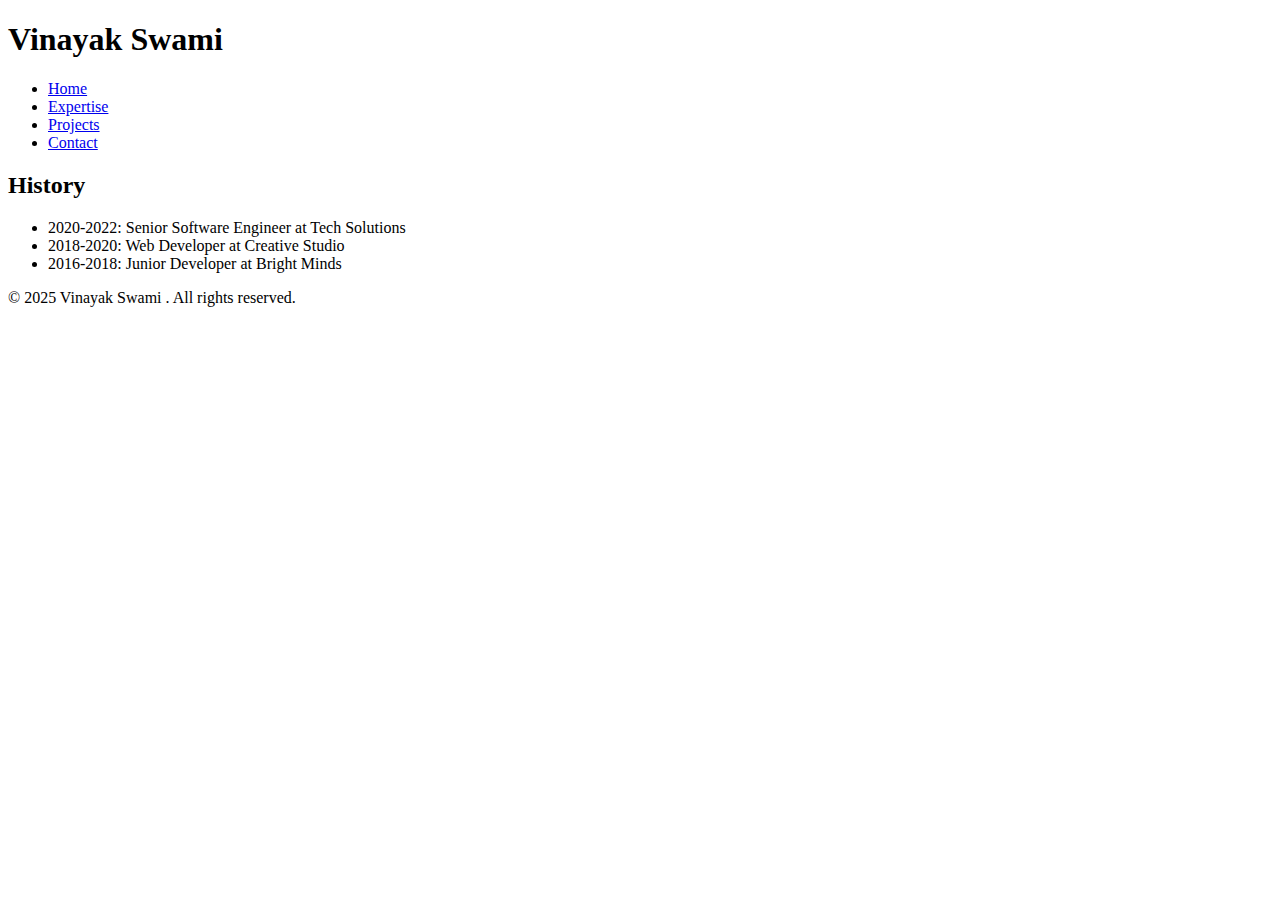
==== history.html @ 9ff77182 "Update history.html" ====
<!DOCTYPE html>
<html lang="en">
<head>
  <meta charset="UTF-8">
  <meta name="viewport" content="width=device-width, initial-scale=1.0">
  <title>History - Portfolio</title>
  <link rel="stylesheet" href="styles.css">
</head>
<body>
  <header class="header">
    <h1>Vinayak Swami</h1>
    <nav>
      <ul class="nav-links">
        <li><a href="index.html">Home</a></li>
        <li><a href="About_me.html">Expertise</a></li>
        <li><a href="projects.html">Projects</a></li>
        <li><a href="contact.html">Contact</a></li>
      </ul>
    </nav>
  </header>

  <section>
    <h2>History</h2>
    <ul>
      <li>2020-2022: Senior Software Engineer at Tech Solutions</li>
      <li>2018-2020: Web Developer at Creative Studio</li>
      <li>2016-2018: Junior Developer at Bright Minds</li>
    </ul>
  </section>

  <footer>
    <p>© 2025 Vinayak Swami . All rights reserved.</p>
  </footer>
</body>
</html>
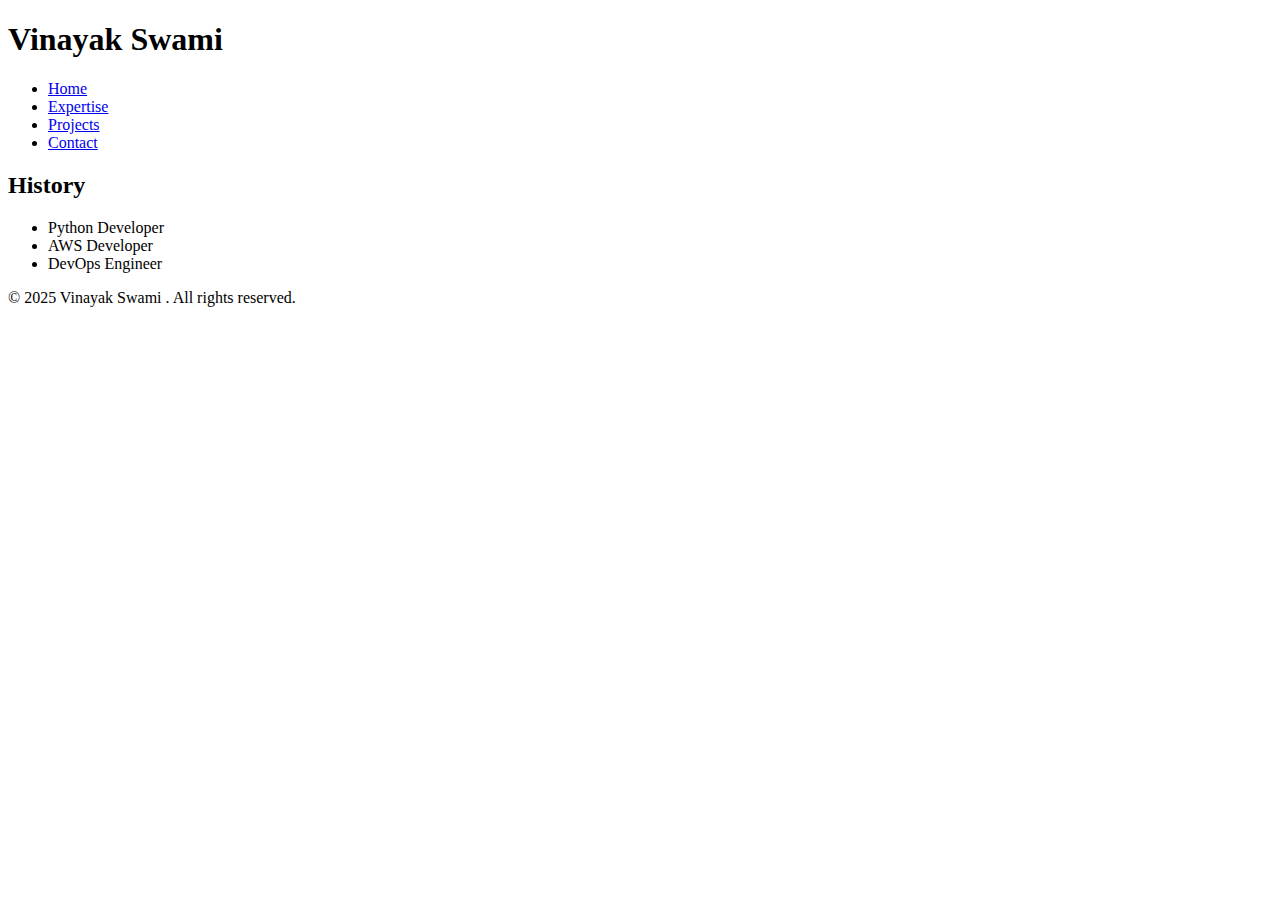
==== commit 9a8fb444: "Update history.html" ====
--- a/history.html
+++ b/history.html
@@ -22,9 +22,9 @@
   <section>
     <h2>History</h2>
     <ul>
-      <li>2020-2022: Senior Software Engineer at Tech Solutions</li>
-      <li>2018-2020: Web Developer at Creative Studio</li>
-      <li>2016-2018: Junior Developer at Bright Minds</li>
+      <li> Python Developer </li>
+      <li> AWS Developer </li>
+      <li> DevOps Engineer </li>
     </ul>
   </section>
 
